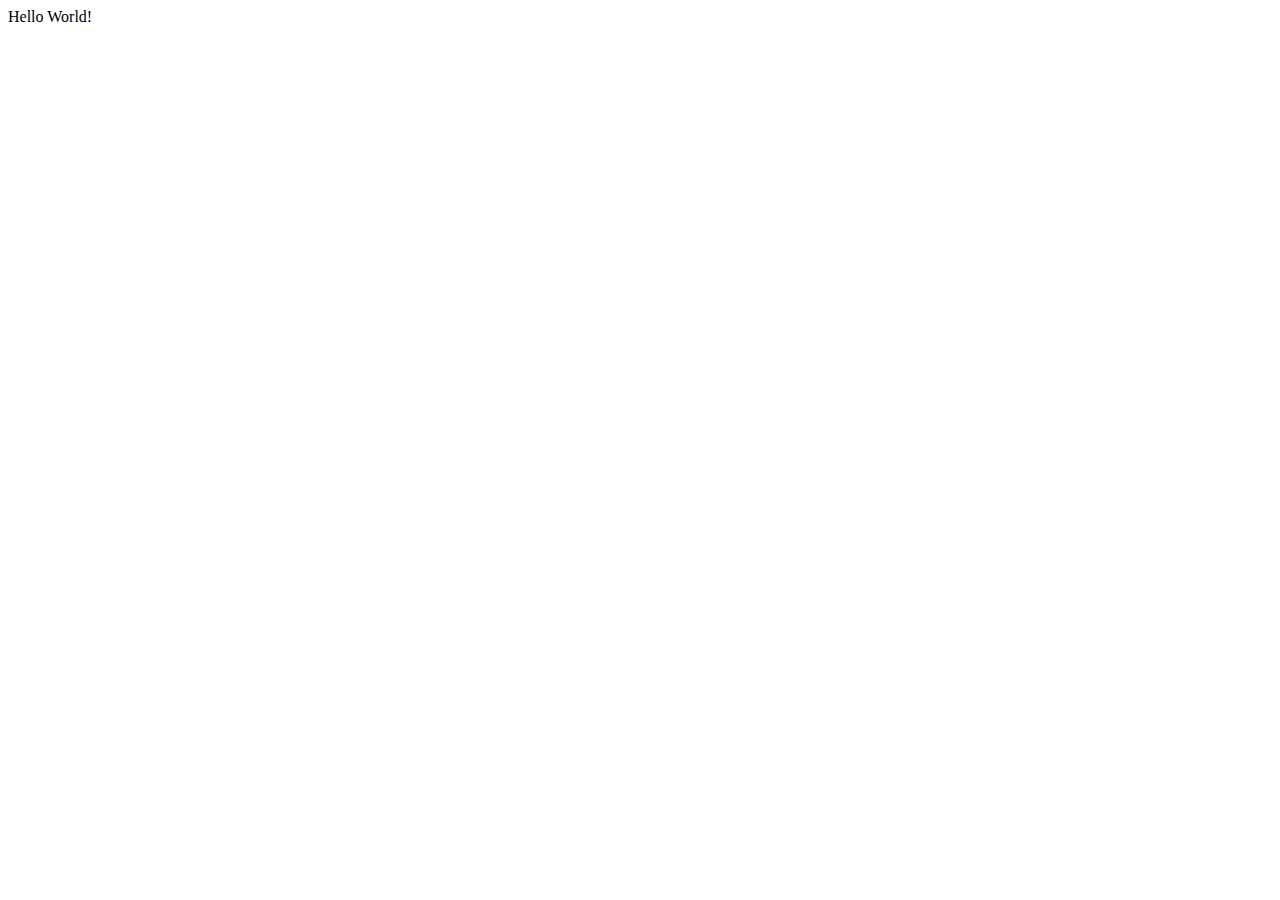
==== index.html @ c989c1f9 "1st" ====
<!DOCTYPE html>
<html lang="en">
<head>
    <meta charset="UTF-8">
    <meta http-equiv="X-UA-Compatible" content="IE=edge">
    <meta name="viewport" content="width=device-width, initial-scale=1.0">
    <title>Eamon Ryan</title>
</head>
<body>
    Hello World!
</body>
</html>
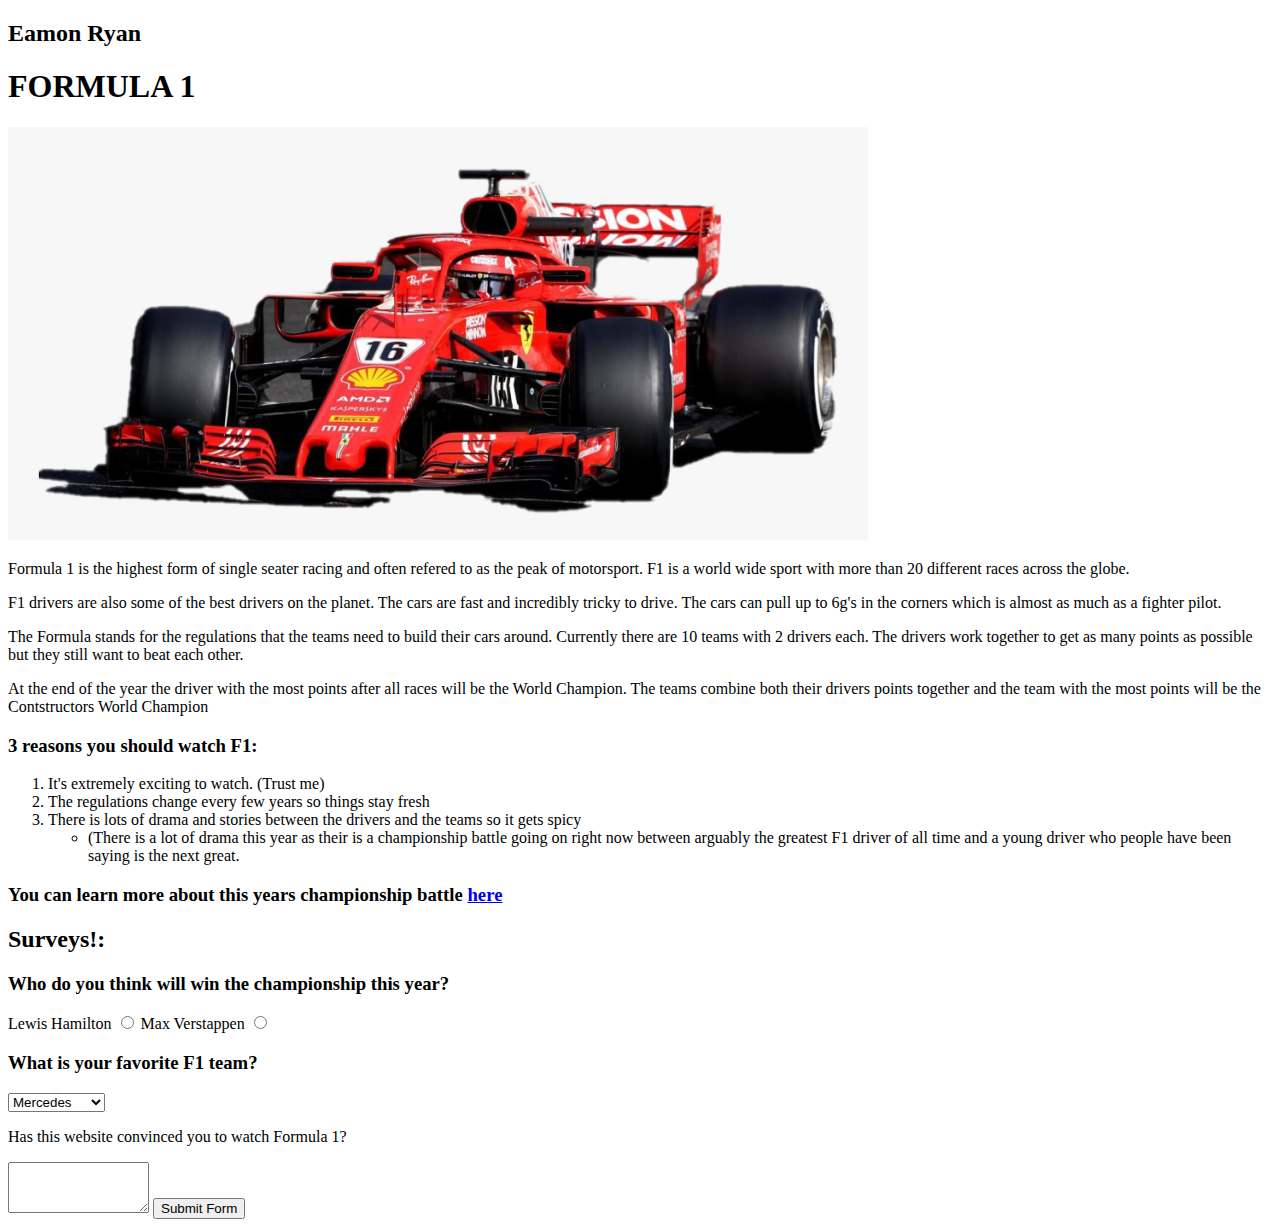
==== commit fbf94b8e: "HTML Final Assesment" ====
--- a/index.html
+++ b/index.html
@@ -1,12 +1,57 @@
 <!DOCTYPE html>
-<html lang="en">
-<head>
-    <meta charset="UTF-8">
-    <meta http-equiv="X-UA-Compatible" content="IE=edge">
-    <meta name="viewport" content="width=device-width, initial-scale=1.0">
-    <title>Eamon Ryan</title>
-</head>
+<html>
+    <head>
+        <h2>Eamon Ryan</h2>
+        </head>
+        <h1>FORMULA 1</h1>
 <body>
-    Hello World!
+
+<img src="F1Car.png">
+
+<p>Formula 1 is the highest form of single seater racing and often refered to as the peak of motorsport. F1 is a world wide sport with more than 20 different races across the globe.</p>
+<p>F1 drivers are also some of the best drivers on the planet. The cars are fast and incredibly tricky to drive. The cars can pull up to 6g's in the corners which is almost as much as a fighter pilot.  </p>
+<p>The Formula stands for the regulations that the teams need to build their cars around. Currently there are 10 teams with 2 drivers each. The drivers work together to get as many points as possible but they still want to beat each other.</p>
+<p>At the end of the year the driver with the most points after all races will be the World Champion. The teams combine both their drivers points together and the team with the most points will be the Contstructors World Champion</p>
+
 </body>
-</html>+
+<h3>3 reasons you should watch F1:</h3>
+<ol>
+<li>It's extremely exciting to watch. (Trust me)</li>
+<li>The regulations change every few years so things stay fresh</li>
+<li>There is lots of drama and stories between the drivers and the teams so it gets spicy</li>
+<ul>
+    <li>(There is a lot of drama this year as their is a championship battle going on right now between arguably the greatest F1 driver of all time and a young driver who people have been saying is the next great.</li> </ul>
+</ol>
+
+<h3>
+    You can learn more about this years championship battle <a href = "https://www.youtube.com/watch?v=YFWUKn6t_dw" >here</a>
+</h3>
+<!-- This is a comment :) -->
+<h2>Surveys!:</h2>
+<form>
+<h3>Who do you think will win the championship this year?</h3>
+<label for= "Lewis Hamilton">Lewis Hamilton</label>
+<input type= "radio" id= "lewis" name="driver_choice" value="Lewis">
+
+<label for= "Max Verstappen">Max Verstappen</label>
+<input type= "radio" id= "max" name="driver_choice" value="Max">
+
+<h3>What is your favorite F1 team?</h3>
+<select name= "drivers">
+    <option value="Mercedes">Mercedes</option>
+    <option value="Red Bull">Red Bull</option>
+    <option value="Ferrari">Ferrari</option>
+    <option value="McLaren">McLaren</option>
+    <option value="Aston Martin">Aston Martin</option>
+    <option value="Alpha Tauri">Alpha Tauri</option>
+    <option value="Alpine">Alpine</option>
+    <option value="Williams">Williams</option>
+    <option value="Haas">Haas</option>
+    <option value="Alfa Romeo">Alfa Romeo</option>
+</select>
+
+<p>Has this website convinced you to watch Formula 1?</p>
+    <textarea name = "comments" rows= "3" cols="15"></textarea>
+    <input type="Submit" name="" value="Submit Form"
+></form>
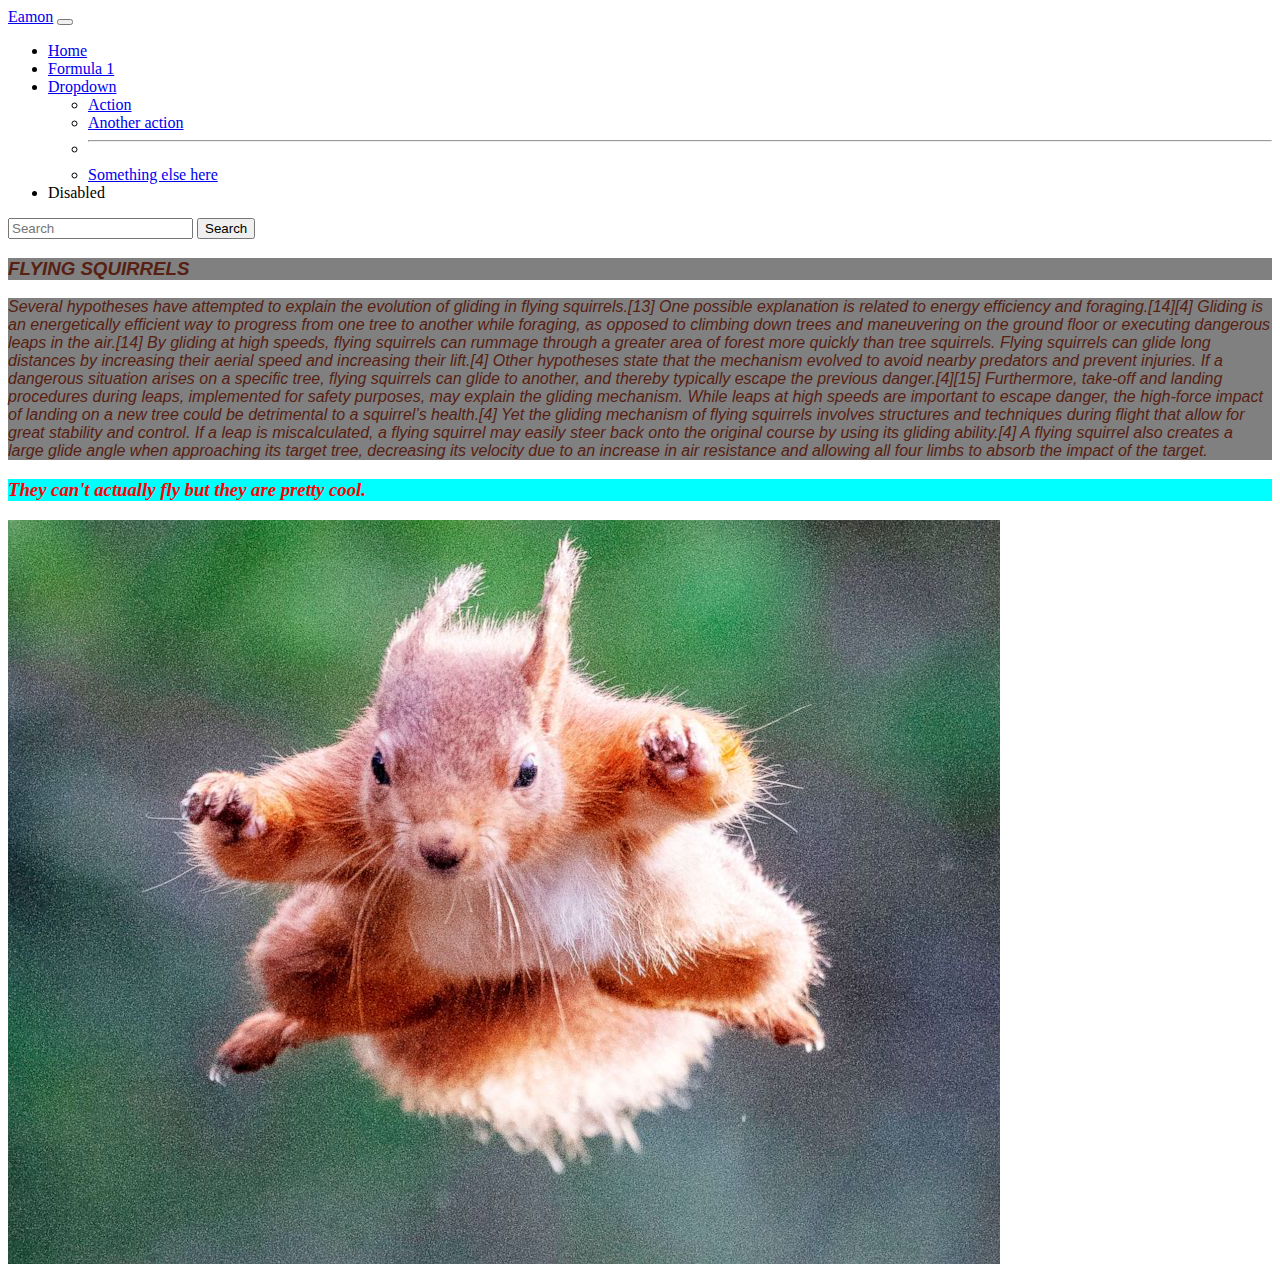
==== commit f04cb1c6: "bootstrap final" ====
--- a/index.html
+++ b/index.html
@@ -1,57 +1,90 @@
 <!DOCTYPE html>
 <html>
-    <head>
-        <h2>Eamon Ryan</h2>
-        </head>
-        <h1>FORMULA 1</h1>
-<body>
+  <head>
+    <meta charset="UTF-8">
+    <meta http-equiv="X-UA-Compatible" content="IE=edge">
+    <meta name="viewport" content="width=device-width, initial-scale=1.0">
+    <!-- STEP 1: Change the title tag to be Your Name -->
+    <title>Eamon Ryan</title>
 
-<img src="F1Car.png">
+    <!-- STEP 2: INSERT THE BOOTSTRAP 4.6 links here or the Bootstrap 5 CSS link here in the head and the 
+         JavaScript Bundle link right before the closing body tag like it says here 
+         https://getbootstrap.com/docs/5.1/getting-started/introduction/ -->
+  <link href="https://cdn.jsdelivr.net/npm/bootstrap@5.1.1/dist/css/bootstrap.min.css" rel="stylesheet" integrity="sha384-F3w7mX95PdgyTmZZMECAngseQB83DfGTowi0iMjiWaeVhAn4FJkqJByhZMI3AhiU" crossorigin="anonymous">
+  <link rel="stylesheet" href="styl.css">
 
-<p>Formula 1 is the highest form of single seater racing and often refered to as the peak of motorsport. F1 is a world wide sport with more than 20 different races across the globe.</p>
-<p>F1 drivers are also some of the best drivers on the planet. The cars are fast and incredibly tricky to drive. The cars can pull up to 6g's in the corners which is almost as much as a fighter pilot.  </p>
-<p>The Formula stands for the regulations that the teams need to build their cars around. Currently there are 10 teams with 2 drivers each. The drivers work together to get as many points as possible but they still want to beat each other.</p>
-<p>At the end of the year the driver with the most points after all races will be the World Champion. The teams combine both their drivers points together and the team with the most points will be the Contstructors World Champion</p>
+</head>
+  <body>
 
-</body>
+      <nav class="navbar navbar-expand-lg navbar-dark bg-dark">
+        <div class="container-fluid">
+          <a class="navbar-brand" href="#">Eamon</a>
+          <button class="navbar-toggler" type="button" data-bs-toggle="collapse" data-bs-target="#navbarSupportedContent" aria-controls="navbarSupportedContent" aria-expanded="false" aria-label="Toggle navigation">
+            <span class="navbar-toggler-icon"></span>
+          </button>
+          <div class="collapse navbar-collapse" id="navbarSupportedContent">
+            <ul class="navbar-nav me-auto mb-2 mb-lg-0">
+              <li class="nav-item">
+                <a class="nav-link active" aria-current="page" href="#">Home</a>
+              </li>
+              <li class="nav-item">
+                <a class="nav-link" href="C:\Users\s_EamonRyan79956\Documents\Code\EamonRyan\htmlassessment.html">Formula 1</a>
+              </li>
+              <li class="nav-item dropdown">
+                <a class="nav-link dropdown-toggle" href="#" id="navbarDropdown" role="button" data-bs-toggle="dropdown" aria-expanded="false">
+                  Dropdown
+                </a>
+                <ul class="dropdown-menu" aria-labelledby="navbarDropdown">
+                  <li><a class="dropdown-item" href="#">Action</a></li>
+                  <li><a class="dropdown-item" href="#">Another action</a></li>
+                  <li><hr class="dropdown-divider"></li>
+                  <li><a class="dropdown-item" href="#">Something else here</a></li>
+                </ul>
+              </li>
+              <li class="nav-item">
+                <a class="nav-link disabled">Disabled</a>
+              </li>
+            </ul>
+            <form class="d-flex">
+              <input class="form-control me-2" type="search" placeholder="Search" aria-label="Search">
+              <button class="btn btn-outline-success" type="submit">Search</button>
+            </form>
+          </div>
+        </div>
+      </nav>
+    <!--STEP 3:  ADD A DARK NAVBAR HERE WITH YOUR NAME IN THE TOP LEFT.  
+        Also, create a link in the navbar TO the HTML file that you made in the HTML assessment -->
+ 
 
-<h3>3 reasons you should watch F1:</h3>
-<ol>
-<li>It's extremely exciting to watch. (Trust me)</li>
-<li>The regulations change every few years so things stay fresh</li>
-<li>There is lots of drama and stories between the drivers and the teams so it gets spicy</li>
-<ul>
-    <li>(There is a lot of drama this year as their is a championship battle going on right now between arguably the greatest F1 driver of all time and a young driver who people have been saying is the next great.</li> </ul>
-</ol>
+    <div class="eamonDiv">
+      <h3>FLYING SQUIRRELS</h3>
+      <!-- Add a class with custom styling to this div -->
+    </div>
 
-<h3>
-    You can learn more about this years championship battle <a href = "https://www.youtube.com/watch?v=YFWUKn6t_dw" >here</a>
-</h3>
-<!-- This is a comment :) -->
-<h2>Surveys!:</h2>
-<form>
-<h3>Who do you think will win the championship this year?</h3>
-<label for= "Lewis Hamilton">Lewis Hamilton</label>
-<input type= "radio" id= "lewis" name="driver_choice" value="Lewis">
+    <div class="eamonDiv">
+      <!-- Add the same class as before to apply the same styling to this div.
+           ALSO add an id to this div to apply something unique. -->
+       <p>Several hypotheses have attempted to explain the evolution of gliding in flying squirrels.[13] One possible explanation is related to energy efficiency and foraging.[14][4] Gliding is an energetically efficient way to progress from one tree to another while foraging, as opposed to climbing down trees and maneuvering on the ground floor or executing dangerous leaps in the air.[14] By gliding at high speeds, flying squirrels can rummage through a greater area of forest more quickly than tree squirrels. Flying squirrels can glide long distances by increasing their aerial speed and increasing their lift.[4] Other hypotheses state that the mechanism evolved to avoid nearby predators and prevent injuries. If a dangerous situation arises on a specific tree, flying squirrels can glide to another, and thereby typically escape the previous danger.[4][15] Furthermore, take-off and landing procedures during leaps, implemented for safety purposes, may explain the gliding mechanism. While leaps at high speeds are important to escape danger, the high-force impact of landing on a new tree could be detrimental to a squirrel’s health.[4] Yet the gliding mechanism of flying squirrels involves structures and techniques during flight that allow for great stability and control. If a leap is miscalculated, a flying squirrel may easily steer back onto the original course by using its gliding ability.[4] A flying squirrel also creates a large glide angle when approaching its target tree, decreasing its velocity due to an increase in air resistance and allowing all four limbs to absorb the impact of the target.</p>
+    </div>
+ 
 
-<label for= "Max Verstappen">Max Verstappen</label>
-<input type= "radio" id= "max" name="driver_choice" value="Max">
+    <h3 id="bob">They can't actually fly but they are pretty cool. </h3>
+  
+    
+    <!-- STEP 4: CREATE A PHOTO CAROUSEL HERE -->
+    <img src="flying-squirrel-florida-china-02-ap-llr-201020_1603215126470_hpMain_4x3t_992.jpg">
 
-<h3>What is your favorite F1 team?</h3>
-<select name= "drivers">
-    <option value="Mercedes">Mercedes</option>
-    <option value="Red Bull">Red Bull</option>
-    <option value="Ferrari">Ferrari</option>
-    <option value="McLaren">McLaren</option>
-    <option value="Aston Martin">Aston Martin</option>
-    <option value="Alpha Tauri">Alpha Tauri</option>
-    <option value="Alpine">Alpine</option>
-    <option value="Williams">Williams</option>
-    <option value="Haas">Haas</option>
-    <option value="Alfa Romeo">Alfa Romeo</option>
-</select>
+    <!-- STEP 5: ADD Bootstrap styling to the table below so it has striped rows 
+         and a header row and add at least three more rows. Feel free to change the text.-->
 
-<p>Has this website convinced you to watch Formula 1?</p>
-    <textarea name = "comments" rows= "3" cols="15"></textarea>
-    <input type="Submit" name="" value="Submit Form"
-></form>
+    <table>
+      <th>
+       
+      </th>
+      <tr>
+        <td></td><td></td><td></td>
+      </tr>
+    </table>
+
+  </body>
+</html>--- a/styl.css
+++ b/styl.css
@@ -0,0 +1,17 @@
+.eamonDiv{
+    color:rgb(87, 32, 19);
+    font-style: italic;
+    background-color: gray;
+    font-family: sans-serif;
+}
+
+#decoration{
+    text-decoration: wavy;
+}
+
+#bob{
+    color: red;
+    font-style: oblique;
+    font-family: Georgia, 'Times New Roman', Times, serif;
+    background-color: aqua;
+}
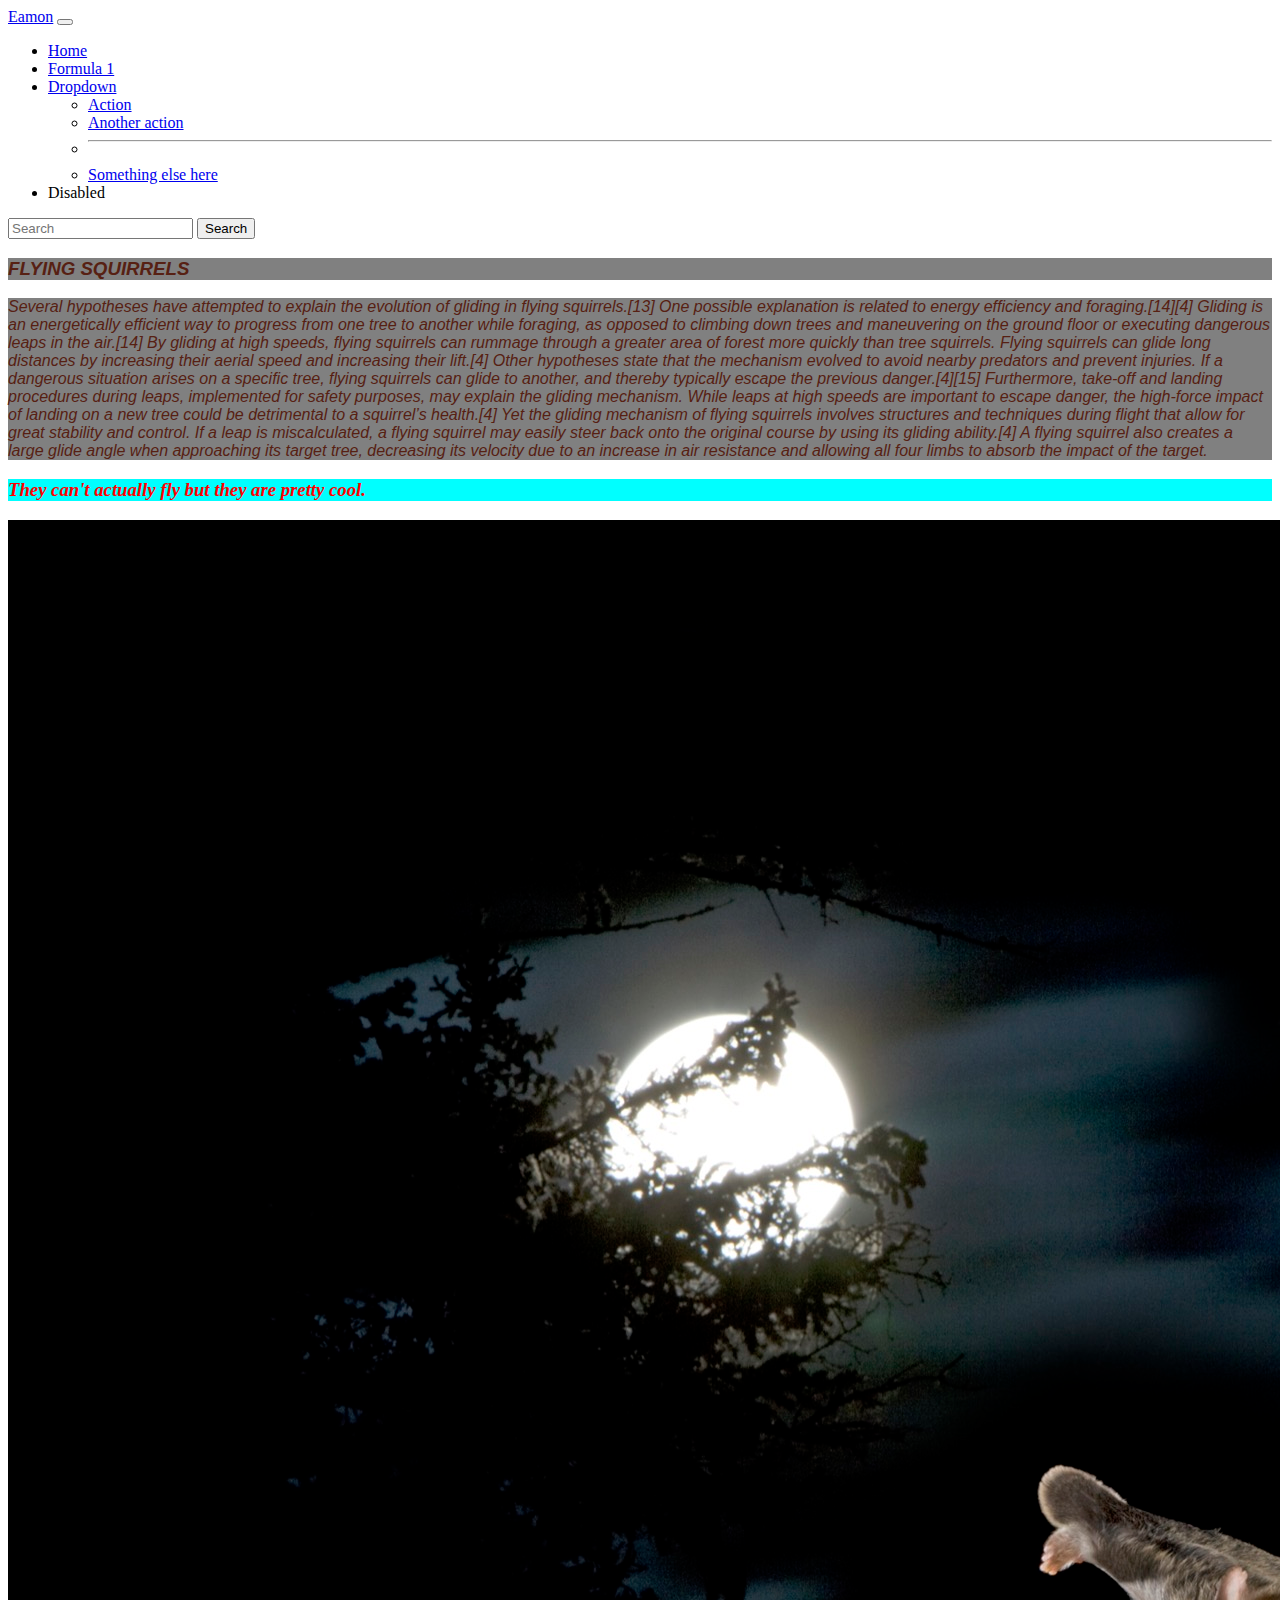
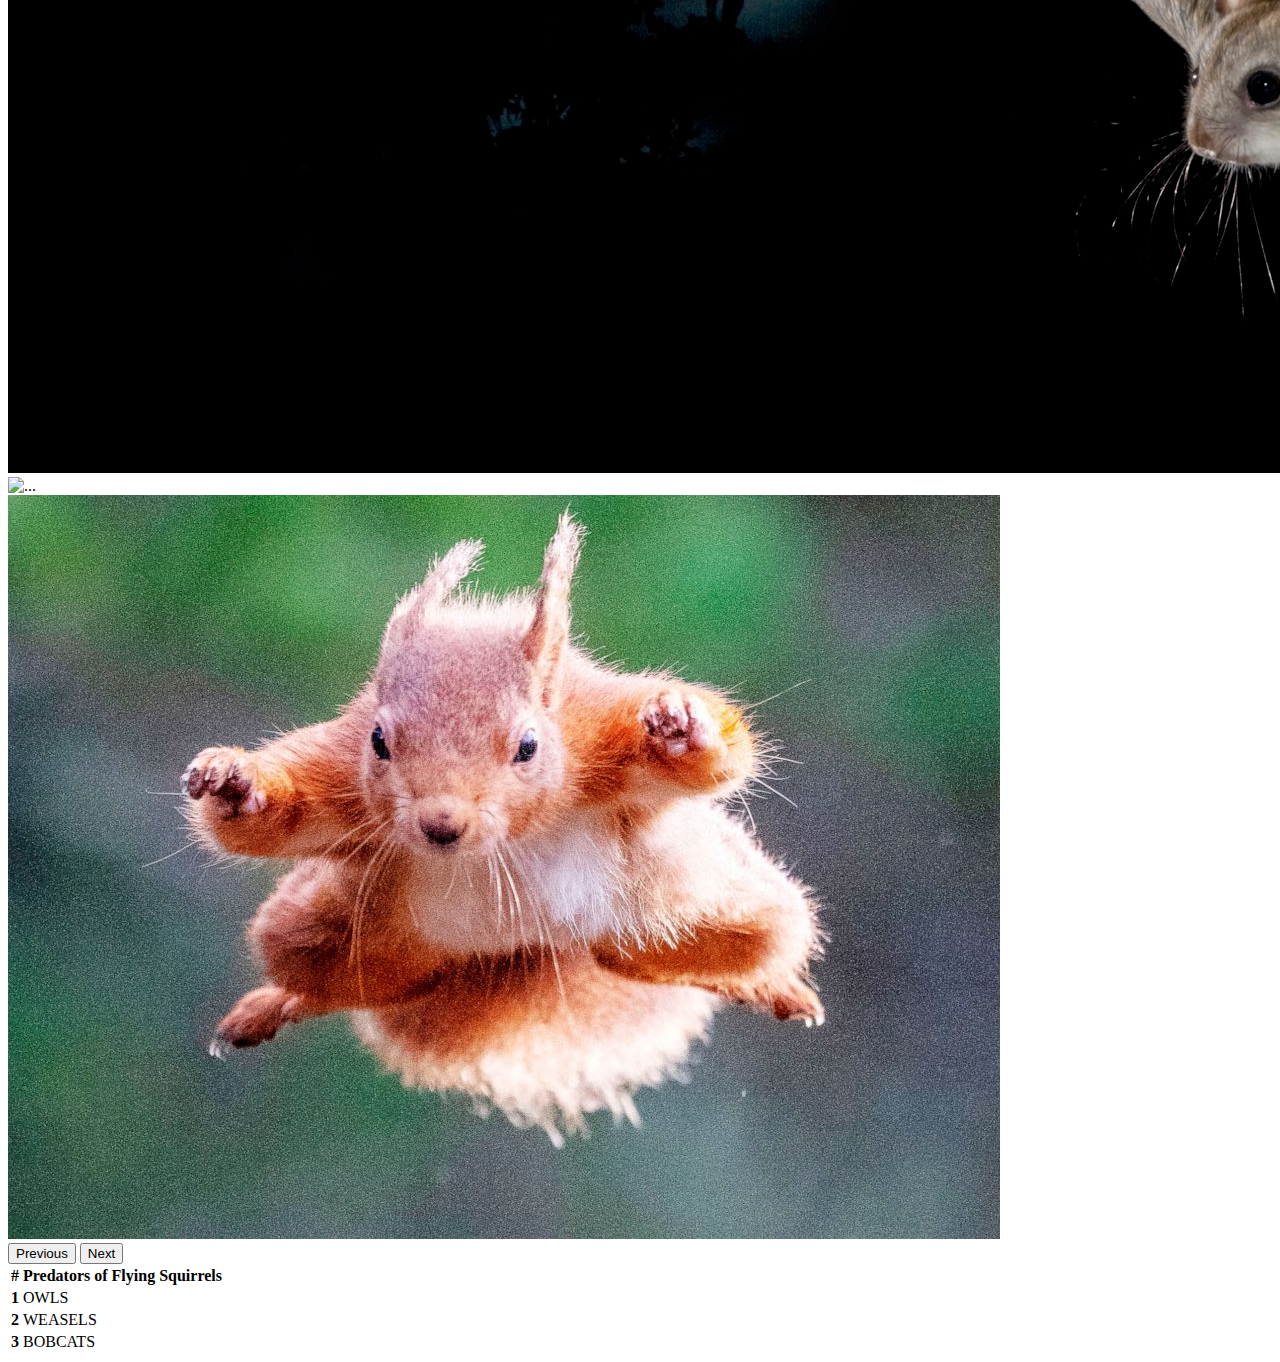
==== commit 3a96ee0e: "main" ====
--- a/index.html
+++ b/index.html
@@ -15,7 +15,7 @@
 
 </head>
   <body>
-
+<div class="container">
       <nav class="navbar navbar-expand-lg navbar-dark bg-dark">
         <div class="container-fluid">
           <a class="navbar-brand" href="#">Eamon</a>
@@ -69,22 +69,61 @@
  
 
     <h3 id="bob">They can't actually fly but they are pretty cool. </h3>
-  
     
     <!-- STEP 4: CREATE A PHOTO CAROUSEL HERE -->
-    <img src="flying-squirrel-florida-china-02-ap-llr-201020_1603215126470_hpMain_4x3t_992.jpg">
+    <div id="carouselExampleControls" class="carousel slide" data-bs-ride="carousel">
+      <div class="carousel-inner">
+        <div class="carousel-item active">
+          <img src="flysq.jpg" class="d-block w-100" alt="...">
+        </div>
+        <div class="carousel-item">
+          <img src="flysq2.jpg" class="d-block w-100" alt="...">
+        </div>
+        <div class="carousel-item">
+          <img src="flysq3.jpg" class="d-block w-100" alt="...">
+        </div>
+      </div>
+      <button class="carousel-control-prev" type="button" data-bs-target="#carouselExampleControls" data-bs-slide="prev">
+        <span class="carousel-control-prev-icon" aria-hidden="true"></span>
+        <span class="visually-hidden">Previous</span>
+      </button>
+      <button class="carousel-control-next" type="button" data-bs-target="#carouselExampleControls" data-bs-slide="next">
+        <span class="carousel-control-next-icon" aria-hidden="true"></span>
+        <span class="visually-hidden">Next</span>
+      </button>
+    </div>
+   
 
     <!-- STEP 5: ADD Bootstrap styling to the table below so it has striped rows 
          and a header row and add at least three more rows. Feel free to change the text.-->
 
-    <table>
-      <th>
-       
-      </th>
-      <tr>
-        <td></td><td></td><td></td>
-      </tr>
-    </table>
-
-  </body>
+         <table class="table table-striped table-dark">
+          <thead>
+            <tr>
+              <th scope="col">#</th>
+              <th scope="col">Predators of Flying Squirrels</th>
+          
+            </tr>
+          </thead>
+          <tbody>
+            <tr>
+              <th scope="row">1</th>
+              <td>OWLS</td>
+          
+            </tr>
+            <tr>
+              <th scope="row">2</th>
+              <td>WEASELS</td>
+          
+            </tr>
+            <tr>
+              <th scope="row">3</th>
+              <td>BOBCATS</td>
+          
+            </tr>
+          </tbody>
+        </table>
+      </div>
+<script src="https://cdn.jsdelivr.net/npm/bootstrap@5.1.1/dist/js/bootstrap.bundle.min.js" integrity="sha384-/bQdsTh/da6pkI1MST/rWKFNjaCP5gBSY4sEBT38Q/9RBh9AH40zEOg7Hlq2THRZ" crossorigin="anonymous"></script>
+    </body>
 </html>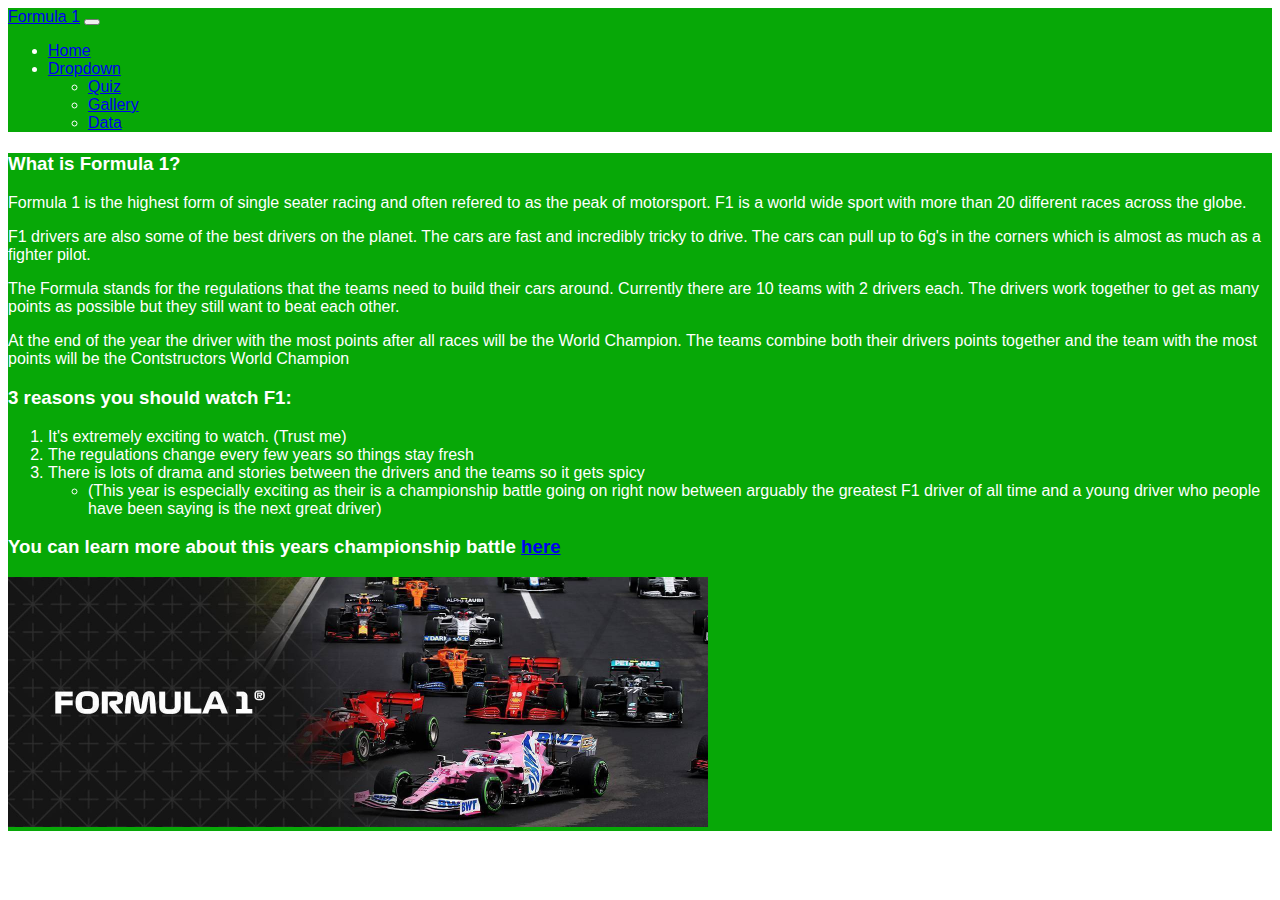
==== commit 80e7b19e: "main" ====
--- a/index.html
+++ b/index.html
@@ -1,129 +1,52 @@
 <!DOCTYPE html>
-<html>
-  <head>
-    <meta charset="UTF-8">
-    <meta http-equiv="X-UA-Compatible" content="IE=edge">
-    <meta name="viewport" content="width=device-width, initial-scale=1.0">
-    <!-- STEP 1: Change the title tag to be Your Name -->
-    <title>Eamon Ryan</title>
+<html lang="en">
+<head>
+  <meta charset="UTF-8">
+  <meta http-equiv="X-UA-Compatible" content="IE=edge">
+  <meta name="viewport" content="width=device-width, initial-scale=1.0">
 
-    <!-- STEP 2: INSERT THE BOOTSTRAP 4.6 links here or the Bootstrap 5 CSS link here in the head and the 
-         JavaScript Bundle link right before the closing body tag like it says here 
-         https://getbootstrap.com/docs/5.1/getting-started/introduction/ -->
-  <link href="https://cdn.jsdelivr.net/npm/bootstrap@5.1.1/dist/css/bootstrap.min.css" rel="stylesheet" integrity="sha384-F3w7mX95PdgyTmZZMECAngseQB83DfGTowi0iMjiWaeVhAn4FJkqJByhZMI3AhiU" crossorigin="anonymous">
-  <link rel="stylesheet" href="styl.css">
+ 
+ <link href="https://cdn.jsdelivr.net/npm/bootstrap@5.1.1/dist/css/bootstrap.min.css" rel="stylesheet" integrity="sha384-F3w7mX95PdgyTmZZMECAngseQB83DfGTowi0iMjiWaeVhAn4FJkqJByhZMI3AhiU" crossorigin="anonymous">
+ <link rel="stylesheet" href="styl.css">
 
+
+ <title>OT CS Capstone</title>
+ 
 </head>
-  <body>
-<div class="container">
-      <nav class="navbar navbar-expand-lg navbar-dark bg-dark">
-        <div class="container-fluid">
-          <a class="navbar-brand" href="#">Eamon</a>
-          <button class="navbar-toggler" type="button" data-bs-toggle="collapse" data-bs-target="#navbarSupportedContent" aria-controls="navbarSupportedContent" aria-expanded="false" aria-label="Toggle navigation">
-            <span class="navbar-toggler-icon"></span>
-          </button>
-          <div class="collapse navbar-collapse" id="navbarSupportedContent">
-            <ul class="navbar-nav me-auto mb-2 mb-lg-0">
-              <li class="nav-item">
-                <a class="nav-link active" aria-current="page" href="#">Home</a>
-              </li>
-              <li class="nav-item">
-                <a class="nav-link" href="C:\Users\s_EamonRyan79956\Documents\Code\EamonRyan\htmlassessment.html">Formula 1</a>
-              </li>
-              <li class="nav-item dropdown">
-                <a class="nav-link dropdown-toggle" href="#" id="navbarDropdown" role="button" data-bs-toggle="dropdown" aria-expanded="false">
-                  Dropdown
-                </a>
-                <ul class="dropdown-menu" aria-labelledby="navbarDropdown">
-                  <li><a class="dropdown-item" href="#">Action</a></li>
-                  <li><a class="dropdown-item" href="#">Another action</a></li>
-                  <li><hr class="dropdown-divider"></li>
-                  <li><a class="dropdown-item" href="#">Something else here</a></li>
-                </ul>
-              </li>
-              <li class="nav-item">
-                <a class="nav-link disabled">Disabled</a>
-              </li>
-            </ul>
-            <form class="d-flex">
-              <input class="form-control me-2" type="search" placeholder="Search" aria-label="Search">
-              <button class="btn btn-outline-success" type="submit">Search</button>
-            </form>
-          </div>
-        </div>
-      </nav>
-    <!--STEP 3:  ADD A DARK NAVBAR HERE WITH YOUR NAME IN THE TOP LEFT.  
-        Also, create a link in the navbar TO the HTML file that you made in the HTML assessment -->
- 
+<body>
+  <div data-include="nav"></div>
+  
+  <div class="container">
+    <div class="eamonDiv">
+    <h1 class="display-1 text-center"></h1>
+    
+<h3>What is Formula 1?</h3>
+<p class="text-center">Formula 1 is the highest form of single seater racing and often refered to as the peak of motorsport. F1 is a world wide sport with more than 20 different races across the globe.</p>
+<p class="text-center">F1 drivers are also some of the best drivers on the planet. The cars are fast and incredibly tricky to drive. The cars can pull up to 6g's in the corners which is almost as much as a fighter pilot.  </p>
+<p class="text-center">The Formula stands for the regulations that the teams need to build their cars around. Currently there are 10 teams with 2 drivers each. The drivers work together to get as many points as possible but they still want to beat each other.</p>
+<p class="text-center">At the end of the year the driver with the most points after all races will be the World Champion. The teams combine both their drivers points together and the team with the most points will be the Contstructors World Champion</p>
 
-    <div class="eamonDiv">
-      <h3>FLYING SQUIRRELS</h3>
-      <!-- Add a class with custom styling to this div -->
-    </div>
+</body>
 
-    <div class="eamonDiv">
-      <!-- Add the same class as before to apply the same styling to this div.
-           ALSO add an id to this div to apply something unique. -->
-       <p>Several hypotheses have attempted to explain the evolution of gliding in flying squirrels.[13] One possible explanation is related to energy efficiency and foraging.[14][4] Gliding is an energetically efficient way to progress from one tree to another while foraging, as opposed to climbing down trees and maneuvering on the ground floor or executing dangerous leaps in the air.[14] By gliding at high speeds, flying squirrels can rummage through a greater area of forest more quickly than tree squirrels. Flying squirrels can glide long distances by increasing their aerial speed and increasing their lift.[4] Other hypotheses state that the mechanism evolved to avoid nearby predators and prevent injuries. If a dangerous situation arises on a specific tree, flying squirrels can glide to another, and thereby typically escape the previous danger.[4][15] Furthermore, take-off and landing procedures during leaps, implemented for safety purposes, may explain the gliding mechanism. While leaps at high speeds are important to escape danger, the high-force impact of landing on a new tree could be detrimental to a squirrel’s health.[4] Yet the gliding mechanism of flying squirrels involves structures and techniques during flight that allow for great stability and control. If a leap is miscalculated, a flying squirrel may easily steer back onto the original course by using its gliding ability.[4] A flying squirrel also creates a large glide angle when approaching its target tree, decreasing its velocity due to an increase in air resistance and allowing all four limbs to absorb the impact of the target.</p>
-    </div>
- 
+<h3>3 reasons you should watch F1:</h3>
+<ol>
+<li>It's extremely exciting to watch. (Trust me)</li>
+<li>The regulations change every few years so things stay fresh</li>
+<li>There is lots of drama and stories between the drivers and the teams so it gets spicy</li>
+<ul>
+    <li>(This year is especially exciting as their is a championship battle going on right now between arguably the greatest F1 driver of all time and a young driver who people have been saying is the next great driver)</li> </ul>
+</ol>
 
-    <h3 id="bob">They can't actually fly but they are pretty cool. </h3>
-    
-    <!-- STEP 4: CREATE A PHOTO CAROUSEL HERE -->
-    <div id="carouselExampleControls" class="carousel slide" data-bs-ride="carousel">
-      <div class="carousel-inner">
-        <div class="carousel-item active">
-          <img src="flysq.jpg" class="d-block w-100" alt="...">
-        </div>
-        <div class="carousel-item">
-          <img src="flysq2.jpg" class="d-block w-100" alt="...">
-        </div>
-        <div class="carousel-item">
-          <img src="flysq3.jpg" class="d-block w-100" alt="...">
-        </div>
-      </div>
-      <button class="carousel-control-prev" type="button" data-bs-target="#carouselExampleControls" data-bs-slide="prev">
-        <span class="carousel-control-prev-icon" aria-hidden="true"></span>
-        <span class="visually-hidden">Previous</span>
-      </button>
-      <button class="carousel-control-next" type="button" data-bs-target="#carouselExampleControls" data-bs-slide="next">
-        <span class="carousel-control-next-icon" aria-hidden="true"></span>
-        <span class="visually-hidden">Next</span>
-      </button>
-    </div>
-   
+<h3>
+    You can learn more about this years championship battle <a href = "https://www.youtube.com/watch?v=YFWUKn6t_dw" >here</a>
+</h3>
+<img src="banner.jpg" alt
+  width = "700", height = "250">
 
-    <!-- STEP 5: ADD Bootstrap styling to the table below so it has striped rows 
-         and a header row and add at least three more rows. Feel free to change the text.-->
-
-         <table class="table table-striped table-dark">
-          <thead>
-            <tr>
-              <th scope="col">#</th>
-              <th scope="col">Predators of Flying Squirrels</th>
-          
-            </tr>
-          </thead>
-          <tbody>
-            <tr>
-              <th scope="row">1</th>
-              <td>OWLS</td>
-          
-            </tr>
-            <tr>
-              <th scope="row">2</th>
-              <td>WEASELS</td>
-          
-            </tr>
-            <tr>
-              <th scope="row">3</th>
-              <td>BOBCATS</td>
-          
-            </tr>
-          </tbody>
-        </table>
-      </div>
-<script src="https://cdn.jsdelivr.net/npm/bootstrap@5.1.1/dist/js/bootstrap.bundle.min.js" integrity="sha384-/bQdsTh/da6pkI1MST/rWKFNjaCP5gBSY4sEBT38Q/9RBh9AH40zEOg7Hlq2THRZ" crossorigin="anonymous"></script>
-    </body>
+  </div>
+  <!--Bootstrap and other JS scripts-->
+    <script src="https://cdn.jsdelivr.net/npm/bootstrap@5.1.1/dist/js/bootstrap.bundle.min.js" integrity="sha384-/bQdsTh/da6pkI1MST/rWKFNjaCP5gBSY4sEBT38Q/9RBh9AH40zEOg7Hlq2THRZ" crossorigin="anonymous"></script>
+    <script src="https://code.jquery.com/jquery-3.6.0.min.js" integrity="sha256-/xUj+3OJU5yExlq6GSYGSHk7tPXikynS7ogEvDej/m4=" crossorigin="anonymous"></script>
+    <script type="text/javascript" src="scripts/scripts.js"></script>
+</body>
 </html>--- a/styl.css
+++ b/styl.css
@@ -1,7 +1,6 @@
 .eamonDiv{
-    color:rgb(87, 32, 19);
-    font-style: italic;
-    background-color: gray;
+    color:rgb(255, 255, 255);
+    background-color: rgb(7, 168, 7);
     font-family: sans-serif;
 }
 
@@ -15,3 +14,4 @@
     font-family: Georgia, 'Times New Roman', Times, serif;
     background-color: aqua;
 }
+
